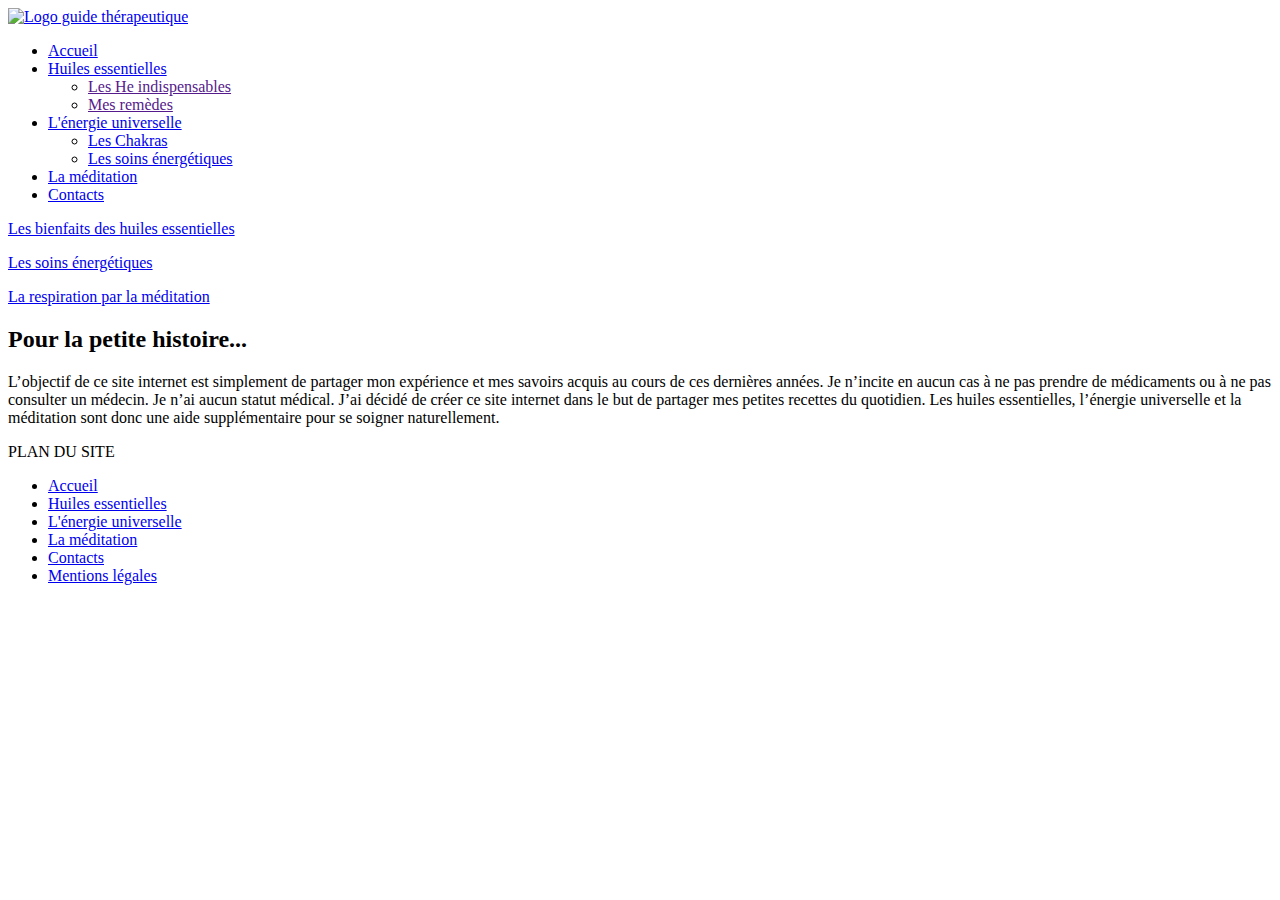
==== index.html @ 6bafd1b9 "Ajout fichiers" ====
<!DOCTYPE html>
<html lang="fr">
<head>
    <meta charset="UTF-8">
    <meta name="viewport" content="width=device-width, initial-scale=1.0">
    <meta http-equiv="X-UA-Compatible" content="ie=edge">
    <link rel="stylesheet" href="./css/reset.css">
    <link rel="stylesheet" href="./css/style.css">
    <title>Le Guide thérapeutique</title>
</head>
<body>
    <a href="index.html">
    <img class="logo" src="images/guide-therapeutique.png" alt="Logo guide thérapeutique">
    </a>
    <header>
        <nav>
         <!--    <button class="bouton">Afficher/cacher le menu</button> -->
            <ul class="menu-principal">
                <li>
                    <a class="page-courante" href="index.html"> Accueil </a>
                </li>
                <li>
                    <a href="./huiles-essentielles.html">Huiles essentielles </a>
                    <ul class="sous-menu-HE only-desktop">
                        <li><a href="">Les He indispensables</a></li>
                        <li><a href="">Mes remèdes</a></li>
                    </ul>
                </li>
                <li>
                    <a href="./energie-universelle.html">L'énergie universelle</a>
                    <ul class="sous-menu-EU only-desktop">
                        <li><a href="#1">Les Chakras</a></li>
                        <li><a href="#2">Les soins énergétiques</a></li>
                    </ul>
                </li>
                <li><a href="./meditation.html">La méditation</a></li>
                <li><a href="./contact.html">Contacts</a></li>
            </ul>              
        </nav>
        </header>
        <main>
        <div class="paragraphes">
        <p><a class="lien" href="./huiles-essentielles.html"> Les bienfaits des huiles essentielles </a>
        </p>

        <p> <a class="lien" href="./energie-universelle.html">Les soins énergétiques </a>
        </p>
        
        <p><a class="lien" href="./meditation.html">La respiration par la méditation</a>
        </p>
        </div>

    
    <div class="petite-histoire">
    <h2> Pour la petite histoire... </h2>

        <p> L’objectif de ce site internet est simplement de partager mon expérience et mes savoirs acquis au cours de ces dernières années. Je n’incite en aucun cas à ne pas prendre de médicaments ou à ne pas consulter un médecin. Je n’ai aucun statut médical. J’ai décidé de créer ce site internet dans le but de partager mes petites recettes du quotidien. Les huiles essentielles, l’énergie universelle et la méditation sont donc une aide supplémentaire pour se soigner naturellement. 
        </p>
    </div>
        </main>
<footer> 
        <p class="titre-footer">PLAN DU SITE</p> 
        <nav>
            <ul>
                <li><a class="page-courante" href="index.html"> Accueil </a></li>
                <li><a href="./huiles-essentielles.html">Huiles essentielles </a></li>
                <li><a href="./energie-universelle.html">L'énergie universelle</a></li>
                <li><a href="./meditation.html"> La méditation</a></li>
                <li><a href="./contact.html"> Contacts</a></li>
                <li><a class="mentions-legales" href="./mentions-legales.html"> Mentions légales </a></li>
            </ul>              
        </nav> 
</footer>
</body>
</html>
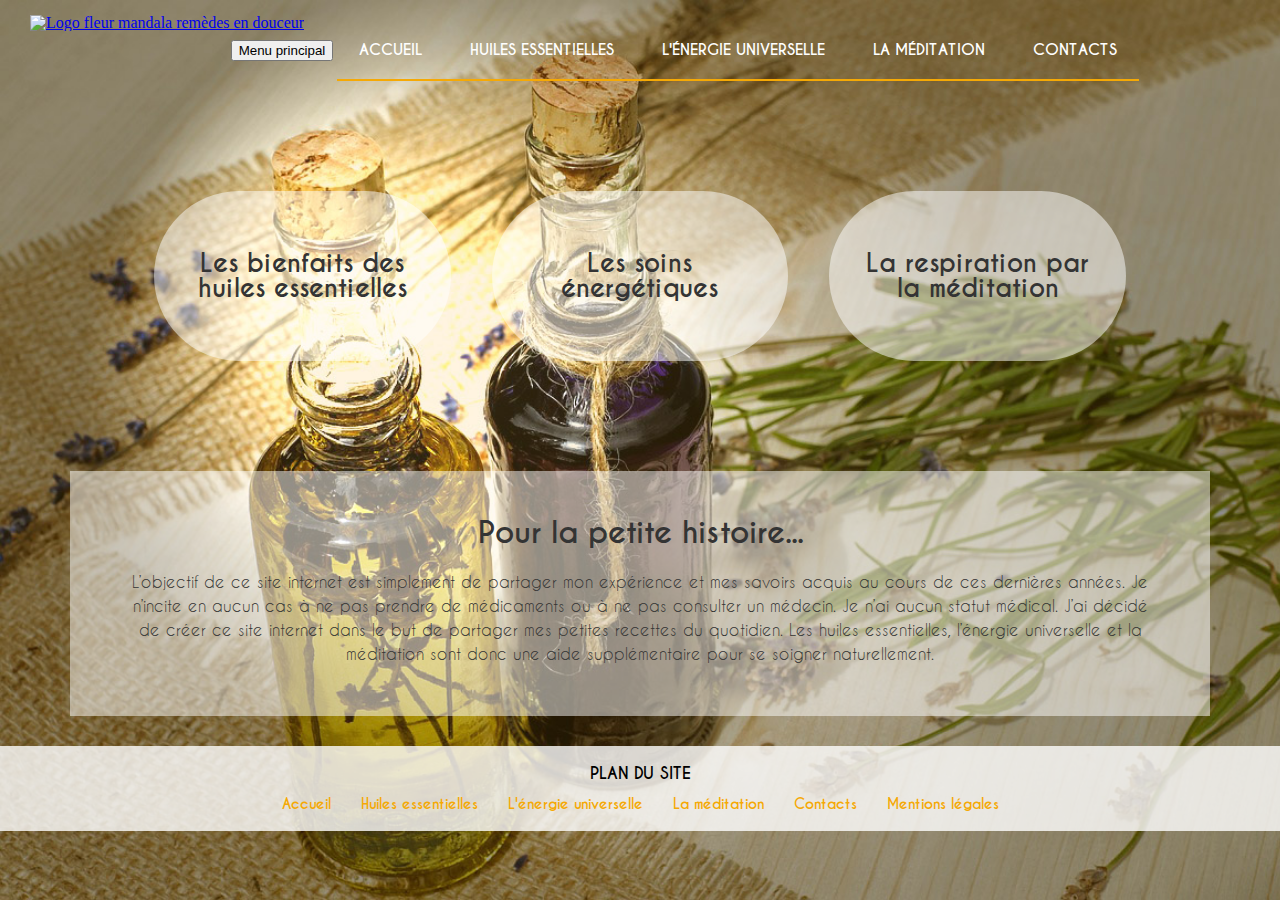
==== commit 933671ab: "Update index.html" ====
--- a/index.html
+++ b/index.html
@@ -6,15 +6,15 @@
     <meta http-equiv="X-UA-Compatible" content="ie=edge">
     <link rel="stylesheet" href="./css/reset.css">
     <link rel="stylesheet" href="./css/style.css">
-    <title>Le Guide thérapeutique</title>
+    <title>Remèdes en douceur</title>
 </head>
 <body>
-    <a href="index.html">
-    <img class="logo" src="images/guide-therapeutique.png" alt="Logo guide thérapeutique">
-    </a>
     <header>
+        <a href="index.html" class="logo">
+    <img src="images/logo-remedes-en-douceur.png" alt="Logo fleur mandala remèdes en douceur">
+        </a>
         <nav>
-         <!--    <button class="bouton">Afficher/cacher le menu</button> -->
+            <button class="menu-hamburger"> Menu principal </button>
             <ul class="menu-principal">
                 <li>
                     <a class="page-courante" href="index.html"> Accueil </a>
@@ -22,8 +22,8 @@
                 <li>
                     <a href="./huiles-essentielles.html">Huiles essentielles </a>
                     <ul class="sous-menu-HE only-desktop">
-                        <li><a href="">Les He indispensables</a></li>
-                        <li><a href="">Mes remèdes</a></li>
+                        <li><a href="./huiles-essentielles.html#huiles-indispensables">Les He indispensables</a></li>
+                        <li><a href="./huiles-essentielles.html#mes-remedes">Mes remèdes</a></li>
                     </ul>
                 </li>
                 <li>
@@ -38,6 +38,9 @@
             </ul>              
         </nav>
         </header>
+
+
+
         <main>
         <div class="paragraphes">
         <p><a class="lien" href="./huiles-essentielles.html"> Les bienfaits des huiles essentielles </a>
@@ -71,5 +74,6 @@
             </ul>              
         </nav> 
 </footer>
+<script src="./Jqery.js"> </script>
 </body>
 </html>--- a/css/style.css
+++ b/css/style.css
@@ -0,0 +1,371 @@
+
+*{
+  box-sizing: border-box;
+}
+
+@font-face {
+    font-family: "CaviarDreams";
+    src: url('../fonts/CaviarDreams.ttf');
+    font-weight: normal;
+}
+@font-face{
+    font-family: "CaviarDreams";
+    src: url('../fonts/CaviarDreams_Bold.ttf');
+    font-weight: bold;
+}
+
+body {
+    text-align: center;
+    background-image: url(../images/image-accueil.jpg);
+    background-size: cover;
+    position: relative;
+    padding-top: 25px;
+    display:flex;
+    flex-direction:column;
+    min-height:100vh; /* 100% de la hauteur du viewport et 100vw c'est 100% de la largeur du viewport */
+}
+
+.main{
+  flex:1;
+}
+
+
+
+.logo{
+    margin: 5px 0;
+    margin-bottom: 5px;
+    position: absolute;
+    top: 10px;
+    left: 30px;
+}
+
+.menu-principal{
+    /*width:60%;*/
+    margin: 0 auto;
+    display:flex;
+    justify-content: center;
+    /*max-width: 1024px;
+    min-width: 1000px;*/
+    border-bottom: 2px solid #f5a905;
+    display: inline-block;
+}
+
+.menu-principal li{
+    display: inline-block;
+    font-weight: bold;
+    position: relative;
+}
+.menu-principal li:hover .sous-menu-HE {
+    display: inline-block;
+}
+.menu-principal li:hover .sous-menu-EU{
+    display: inline-block;
+}
+.sous-menu-HE li:not(:last-child), .sous-menu-EU li:not(:last-child){
+    border-bottom: solid 1px grey;
+
+}
+
+.sous-menu-HE li, .sous-menu-EU li{
+    width: 100%;
+}
+
+
+.sous-menu-HE/*, .sous-menu-EU*/{
+    display: none;
+    position: absolute;
+    left: 0;
+    top: 54px;
+    font-size: 12px;
+}
+
+.sous-menu-EU{
+    display: none;
+    position: absolute;
+    left: 0;
+    top: 54px;
+    font-size: 12px;
+}
+
+
+.menu-principal a{
+    font-family: "CaviarDreams", Arial, sans-serif;
+    font-weight: bold;
+    display: block;
+    text-decoration:none; 
+    /*t text-decoration: underline; */
+    color: #fff;
+    text-transform: uppercase;
+    padding: 17px 22px;
+    font-size: 15px;
+    margin-bottom: 5px;
+}
+
+.sous-menu-EU a{
+    font-size: 12px;
+    border-bottom: none;
+}
+.sous-menu-HE a{
+    font-size: 12px;
+    border-bottom: none;
+}
+
+/* PAGE ACCUEIL */
+
+.paragraphes{
+    display: flex;
+    flex-wrap: wrap;
+    max-width: 1024px;
+    margin-left: auto;
+    margin-right: auto;
+    align-items: center;
+    padding: 100px 0;
+    justify-content: center;
+}
+
+.paragraphes p {
+    width: 29%;
+    margin-left: 2%;
+    margin-right: 2%;
+    margin-bottom: 10px;
+    margin-top: 10px;
+    border-radius: 127px;
+    background-color: rgba(255, 255, 255, 0.5);
+    font-size: 25px;
+    justify-content: center;
+    align-items: center;
+    display: flex;
+    padding-left: 30px;
+    padding-right: 30px;
+    padding-top: 60px;
+    padding-bottom: 60px;
+}
+
+
+
+  .lien{
+  text-decoration: none;
+  font-family: "CaviarDreams", Arial, sans-serif;
+  font-weight: bold;
+  color: #343434;
+}
+
+  .paragraphes p {
+    background-color: rgba(255, 255, 255, 0.5);
+    transition: all 0.2s ease-in;
+  }
+
+  .paragraphes p:hover{
+    background-color: rgba(255, 255, 255, 1);
+    transform: scale(1.2);
+  }
+      
+
+
+.petite-histoire{
+    display:inline-block;
+    color: #343434;
+    font-family: "CaviarDreams", Arial, sans-serif;
+    background-color:rgba(255, 255, 255, 0.5);
+    padding:50px;
+    margin-left:70px;
+    margin-right:70px;
+    line-height:24px;
+}
+
+h2{
+    font-size:30px;
+    font-weight: bold;
+    padding-bottom: 25px;
+
+}
+
+
+
+/* PAGE FOOTER */
+
+footer{
+background-color:rgba(255, 255, 255,0.8) ;
+padding:20px 0px;
+margin-top: 30px;
+text-align:center;
+font-family: "CaviarDreams", Arial, sans-serif;
+font-weight: bold;
+font-size:14px;
+}
+
+footer a{
+  text-decoration:none;
+  color:#f5a905;
+  margin:15px;
+}
+
+.titre-footer{
+  font-size:16px;
+  margin-bottom: 15px;
+}
+
+footer ul{
+  display:flex;
+  text-align:center;
+  justify-content:center;
+}
+
+
+
+
+
+/* PAGE CONTACT */
+
+form {
+    margin: 100px auto;
+    width: 800px;
+    padding: 60px 15px;
+    border: 3px solid #f5a905;
+    border-radius: 20px;
+    background-color:rgba(255, 255, 255, 0.5);
+}
+
+form div + div {
+  margin-top: 16px;
+}
+
+label {
+  display: inline-block;
+  width: 90px;
+  text-align: center;
+  font-family: "CaviarDreams", Arial, sans-serif;
+  font-weight: bold;
+  color:black;
+
+}
+
+input, textarea {
+  font: 15px sans-serif;
+  width: 300px;
+  box-sizing: border-box;
+  border: 2px solid white;
+  border-radius: 10px;
+  height:50px;
+}
+
+input:focus, textarea:focus {
+  border-color: #000;
+}
+
+textarea {
+  vertical-align: top;
+  height: 150px;
+}
+
+.button {
+  padding-left: 0px;
+}
+
+button {
+  margin-left: 90px;
+}
+
+
+
+/* PAGE HUILES ESSENTIELLES*/
+
+.image-HE{
+margin:50px;
+}
+
+
+/* PAGE MEDITATION */
+
+.image-meditation{
+  padding-bottom: 20px;
+}
+
+.img-meditation-et-texte{
+  text-align:center;
+  background-color: rgba(255, 255, 255, 0.7);
+  display:block;
+  margin-top:70px;
+  margin-bottom:70px;
+  padding:20px;
+  font-family: "CaviarDreams", Arial, sans-serif;
+  font-size:30px;
+}
+.conseils-meditation{
+    text-decoration:none;
+    font-family: "CaviarDreams", Arial, sans-serif;
+    font-size: 15px;
+    margin-left: 200px;
+    margin-right: 200px;
+    margin-top: 20px;
+    color: black;
+}
+ 
+
+ 
+/* PAGE MENTIONS LEGALES */
+
+.design-mentions-legales{
+    margin: 100px;
+    padding:50px;
+    font-family: "CaviarDreams", Arial, sans-serif;
+    background-color: rgba(255, 255, 255, 0.7);
+    display:block;
+}
+
+.paragraphes-mentions-legales{
+  line-height: 30px;
+  margin:30px;
+}
+
+.element.style{
+  margin-bottom:15px;
+}
+
+/* Tablettes */
+@media screen and (max-width: 960px) {
+  /*body::before { Affiche dans quel @media query on rentre en haut à gauche de la fenêtre
+    content: "< 960px";
+    display: block;
+    position: fixed;
+    top: 0;
+    left: 0;
+    background-color: red;
+    color: #FFF;
+    z-index: 99999999;
+  }*/
+
+  .only-desktop {
+    display: none !important;
+  }
+
+  .menu-principal {
+    flex-direction: column;
+  }
+
+  .menu-principal li {
+    display: block;
+  }
+
+  .paragraphes p {
+    width: 46%;
+  }
+}
+
+/* Mobiles */
+@media screen and (max-width: 650px) {
+  /*body::before { Affiche dans quel @media query on rentre en haut à gauche de la fenêtre
+    content: "< 600px";
+    display: block;
+    position: fixed;
+    top: 0;
+    left: 0;
+    background-color: green;
+    color: #FFF;
+    z-index: 99999999;
+  }*/
+
+  .paragraphes p {
+    width: 96%;
+  }
+}
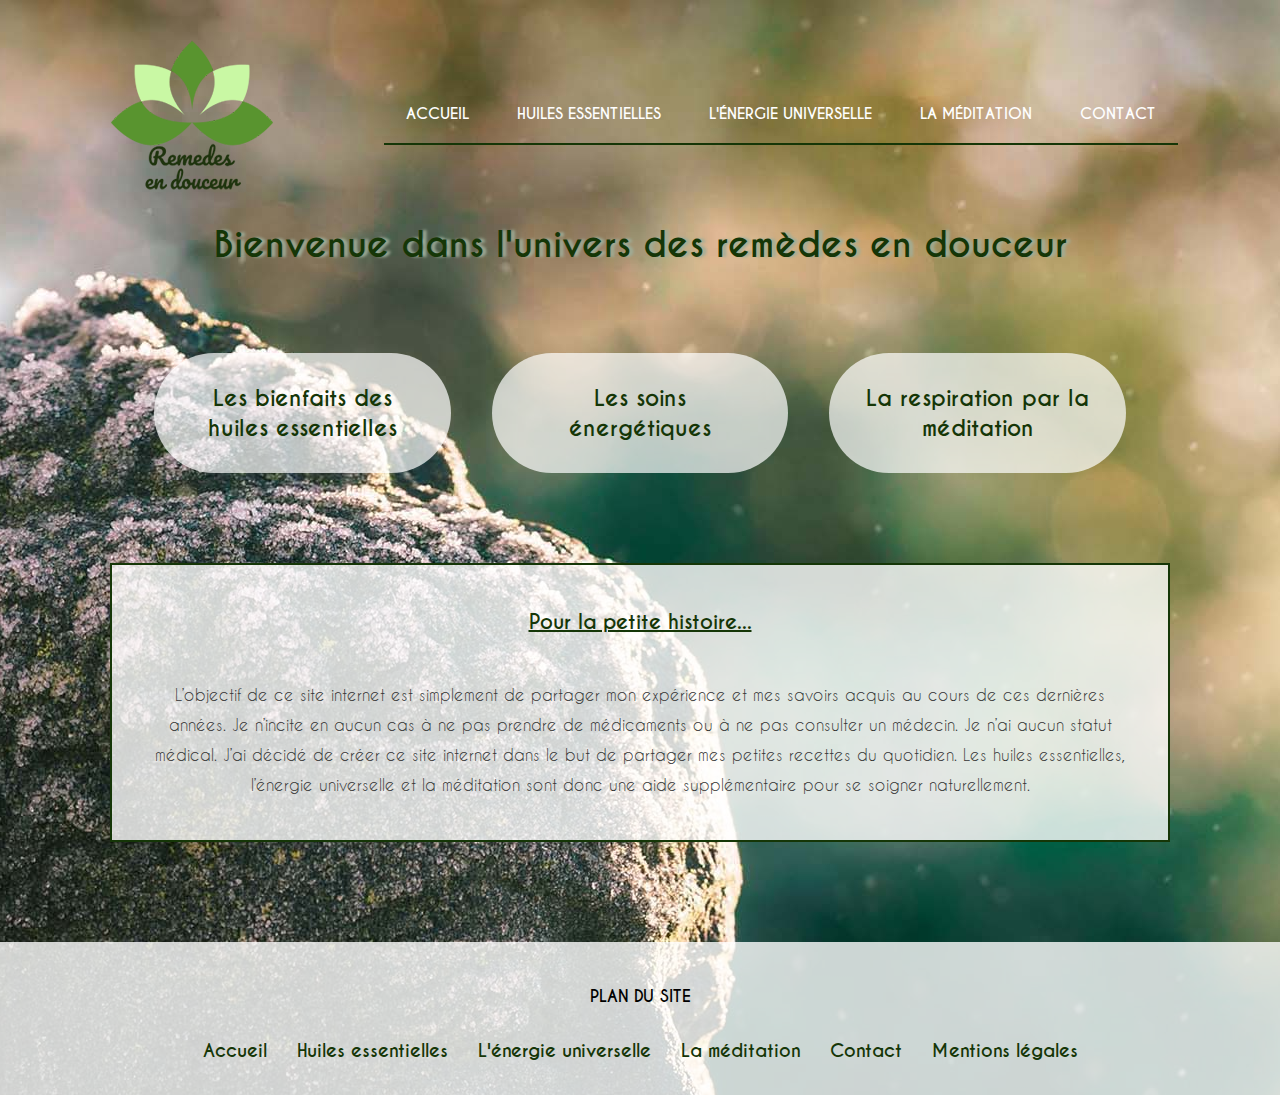
==== commit 8fdef870: "Update index.html" ====
--- a/index.html
+++ b/index.html
@@ -34,7 +34,7 @@
                     </ul>
                 </li>
                 <li><a href="./meditation.html">La méditation</a></li>
-                <li><a href="./contact.html">Contacts</a></li>
+                <li><a href="./contact.html">Contact</a></li>
             </ul>              
         </nav>
         </header>
@@ -42,6 +42,7 @@
 
 
         <main>
+            <h1> Bienvenue dans l'univers des remèdes en douceur</h1>
         <div class="paragraphes">
         <p><a class="lien" href="./huiles-essentielles.html"> Les bienfaits des huiles essentielles </a>
         </p>
@@ -54,7 +55,7 @@
         </div>
 
     
-    <div class="petite-histoire">
+    <div class="bloc">
     <h2> Pour la petite histoire... </h2>
 
         <p> L’objectif de ce site internet est simplement de partager mon expérience et mes savoirs acquis au cours de ces dernières années. Je n’incite en aucun cas à ne pas prendre de médicaments ou à ne pas consulter un médecin. Je n’ai aucun statut médical. J’ai décidé de créer ce site internet dans le but de partager mes petites recettes du quotidien. Les huiles essentielles, l’énergie universelle et la méditation sont donc une aide supplémentaire pour se soigner naturellement. 
@@ -69,11 +70,12 @@
                 <li><a href="./huiles-essentielles.html">Huiles essentielles </a></li>
                 <li><a href="./energie-universelle.html">L'énergie universelle</a></li>
                 <li><a href="./meditation.html"> La méditation</a></li>
-                <li><a href="./contact.html"> Contacts</a></li>
+                <li><a href="./contact.html"> Contact</a></li>
                 <li><a class="mentions-legales" href="./mentions-legales.html"> Mentions légales </a></li>
             </ul>              
         </nav> 
 </footer>
 <script src="./Jqery.js"> </script>
+<script src="./parally.js"> </script>
 </body>
 </html>--- a/css/style.css
+++ b/css/style.css
@@ -17,7 +17,6 @@
 body {
     text-align: center;
     background-image: url(../images/image-accueil.jpg);
-    background-size: cover;
     position: relative;
     padding-top: 25px;
     display:flex;
@@ -25,28 +24,77 @@
     min-height:100vh; /* 100% de la hauteur du viewport et 100vw c'est 100% de la largeur du viewport */
 }
 
-.main{
+main{
   flex:1;
 }
 
-
-
-.logo{
-    margin: 5px 0;
-    margin-bottom: 5px;
-    position: absolute;
-    top: 10px;
-    left: 30px;
-}
+p{
+  margin:20px;
+  margin-bottom:20px;
+  margin-top:20px;
+  line-height: 30px;
+  font-family: "CaviarDreams", Arial, sans-serif;
+
+  }
+
+h1 { 
+  font-family: "CaviarDreams", Arial, sans-serif;
+  font-size: 35px;
+  font-weight: bold;
+  padding:20px;
+  color:#153607;
+  text-align:center; 
+  text-shadow: 4px 0px 3px #9fae99;
+  margin-bottom:50px;
+}
+
+h2 { 
+  font-family: "CaviarDreams", Arial, sans-serif;
+  font-size: 20px;
+  font-weight: bold;
+  padding:20px;
+  text-decoration: underline;
+  color:#153607;
+  text-align:center;  
+}
+
+h3{
+  font-size: 16px;
+  text-decoration: underline;
+  margin-top:10px;
+  margin-bottom:10px;
+  padding-bottom:0px;
+  margin-left:20px;
+  font-weight:bold;
+}
+
+.bloc{
+    display:inline-block;
+    color: #343434;
+    border: 2px solid #153607;
+    background-color: rgba(255, 255, 255, 0.8);
+    padding:20px;
+    margin-left:110px;
+    margin-right:110px;
+    line-height:35px;
+}
+
+
+header{
+    display: flex;
+    justify-content: space-evenly;
+    align-items: center;
+}
+
+/* MENU PRINCIPAL */
 
 .menu-principal{
-    /*width:60%;*/
     margin: 0 auto;
     display:flex;
     justify-content: center;
     /*max-width: 1024px;
     min-width: 1000px;*/
-    border-bottom: 2px solid #f5a905;
+    border-bottom: 2px solid #153607;
     display: inline-block;
 }
 
@@ -62,7 +110,7 @@
     display: inline-block;
 }
 .sous-menu-HE li:not(:last-child), .sous-menu-EU li:not(:last-child){
-    border-bottom: solid 1px grey;
+    border-bottom: solid 1px #103707;
 
 }
 
@@ -71,7 +119,7 @@
 }
 
 
-.sous-menu-HE/*, .sous-menu-EU*/{
+.sous-menu-HE, .sous-menu-EU{
     display: none;
     position: absolute;
     left: 0;
@@ -79,21 +127,11 @@
     font-size: 12px;
 }
 
-.sous-menu-EU{
-    display: none;
-    position: absolute;
-    left: 0;
-    top: 54px;
-    font-size: 12px;
-}
-
-
 .menu-principal a{
     font-family: "CaviarDreams", Arial, sans-serif;
     font-weight: bold;
     display: block;
     text-decoration:none; 
-    /*t text-decoration: underline; */
     color: #fff;
     text-transform: uppercase;
     padding: 17px 22px;
@@ -109,6 +147,11 @@
     font-size: 12px;
     border-bottom: none;
 }
+
+.menu-hamburger{
+  display:none;
+}
+
 
 /* PAGE ACCUEIL */
 
@@ -119,7 +162,7 @@
     margin-left: auto;
     margin-right: auto;
     align-items: center;
-    padding: 100px 0;
+    margin-bottom: 70px;
     justify-content: center;
 }
 
@@ -127,58 +170,30 @@
     width: 29%;
     margin-left: 2%;
     margin-right: 2%;
-    margin-bottom: 10px;
-    margin-top: 10px;
     border-radius: 127px;
-    background-color: rgba(255, 255, 255, 0.5);
-    font-size: 25px;
+    font-size: 22px;
     justify-content: center;
     align-items: center;
     display: flex;
-    padding-left: 30px;
-    padding-right: 30px;
-    padding-top: 60px;
-    padding-bottom: 60px;
-}
-
-
+    padding:30px;
+    background-color: rgba(255, 255, 255, 0.7);
+    transition: all 0.2s ease-in;
+
+  }
 
   .lien{
   text-decoration: none;
   font-family: "CaviarDreams", Arial, sans-serif;
   font-weight: bold;
-  color: #343434;
-}
-
-  .paragraphes p {
-    background-color: rgba(255, 255, 255, 0.5);
-    transition: all 0.2s ease-in;
-  }
+  color: #153607;
+}
 
   .paragraphes p:hover{
-    background-color: rgba(255, 255, 255, 1);
-    transform: scale(1.2);
+    background-color: rgba(255, 255, 255, 0.9);
+    transform: scale(1.1);
+    font-size:23px;
   }
       
-
-
-.petite-histoire{
-    display:inline-block;
-    color: #343434;
-    font-family: "CaviarDreams", Arial, sans-serif;
-    background-color:rgba(255, 255, 255, 0.5);
-    padding:50px;
-    margin-left:70px;
-    margin-right:70px;
-    line-height:24px;
-}
-
-h2{
-    font-size:30px;
-    font-weight: bold;
-    padding-bottom: 25px;
-
-}
 
 
 
@@ -187,7 +202,7 @@
 footer{
 background-color:rgba(255, 255, 255,0.8) ;
 padding:20px 0px;
-margin-top: 30px;
+margin-top: 100px;
 text-align:center;
 font-family: "CaviarDreams", Arial, sans-serif;
 font-weight: bold;
@@ -196,8 +211,10 @@
 
 footer a{
   text-decoration:none;
-  color:#f5a905;
+  color:#153607;
   margin:15px;
+  display:flex;
+  font-size:18px;
 }
 
 .titre-footer{
@@ -213,32 +230,35 @@
 
 
 
-
-
 /* PAGE CONTACT */
 
 form {
     margin: 100px auto;
-    width: 800px;
-    padding: 60px 15px;
-    border: 3px solid #f5a905;
+    margin-top: 0px;
+    width:40%;
+    padding: 36px 15px;
+    border: 3px solid #153607;
     border-radius: 20px;
     background-color:rgba(255, 255, 255, 0.5);
 }
 
-form div + div {
+form div {
   margin-top: 16px;
+  display: flex;
+  justify-content: flex-end;
+  margin-right:30px;
+
 }
 
 label {
-  display: inline-block;
-  width: 90px;
-  text-align: center;
   font-family: "CaviarDreams", Arial, sans-serif;
   font-weight: bold;
   color:black;
-
-}
+  margin-top:18px;
+  margin-right:18px;
+  padding-left:5px;
+}
+
 
 input, textarea {
   font: 15px sans-serif;
@@ -246,7 +266,7 @@
   box-sizing: border-box;
   border: 2px solid white;
   border-radius: 10px;
-  height:50px;
+  height:50px; 
 }
 
 input:focus, textarea:focus {
@@ -263,42 +283,99 @@
 }
 
 button {
+  cursor: pointer;
   margin-left: 90px;
+  font-family: "CaviarDreams", Arial, sans-serif;
 }
 
 
 
 /* PAGE HUILES ESSENTIELLES*/
 
+.plan-huiles-essentielles{
+    padding: 20px;
+    font-family: "CaviarDreams", Arial, sans-serif;
+    font-size: 16px;
+    line-height: 25px;
+    padding-left:60px;
+    padding-right:60px;
+
+    }
+
+.texte-huiles-essentielles{
+    display:inline-block;
+    width:60%;
+    vertical-align: middle;
+    padding:20px;
+    margin: 30px;
+    margin-top:0px;
+    margin-bottom:70px;
+    border: 2px solid #153607;
+    background-color: rgba(255, 255, 255, 0.8);
+    text-align:left;
+}
+
+
 .image-HE{
-margin:50px;
-}
+  background-color: rgba(255, 255, 255, 0.6);
+  display:inline-block;
+  width:20%;
+  vertical-align: middle;
+}
+
+
+.img-precaution-emploi{
+  display:inline-block;
+  width:33%;
+  vertical-align: middle;
+  
+}
+
+
+.img-les-huiles-indispensables{
+  background-color: rgba(255, 255, 255, 0.6);
+  display:inline-block;
+  width:33%;
+  vertical-align: middle;
+  
+}
+
+.mes-remedes ul{
+  margin-left:20px;
+  list-style: disc;
+  padding-left:15px;
+}
+
 
 
 /* PAGE MEDITATION */
 
 .image-meditation{
   padding-bottom: 20px;
+  width: 50%;
+  height: auto;
 }
 
 .img-meditation-et-texte{
-  text-align:center;
-  background-color: rgba(255, 255, 255, 0.7);
-  display:block;
-  margin-top:70px;
-  margin-bottom:70px;
-  padding:20px;
-  font-family: "CaviarDreams", Arial, sans-serif;
-  font-size:30px;
-}
-.conseils-meditation{
-    text-decoration:none;
-    font-family: "CaviarDreams", Arial, sans-serif;
-    font-size: 15px;
-    margin-left: 200px;
-    margin-right: 200px;
-    margin-top: 20px;
-    color: black;
+    display: inline-block;
+    border: 2px solid #153607;
+    background-color: rgba(255, 255, 255, 0.8);
+    padding: 20px;
+    margin-left: 110px;
+    margin-right: 110px;
+    line-height: 35px;
+}
+
+
+.lien-petit-bambou{
+  text-decoration:none;
+  font-family: "CaviarDreams", Arial, sans-serif;
+  font-size: 15px;
+  margin-left: 200px;
+  margin-right: 200px;
+  margin-top: 20px;
+  font-color: black;
+  text-decoration:underline;
 }
  
 
@@ -307,10 +384,12 @@
 
 .design-mentions-legales{
     margin: 100px;
+    margin-bottom:0px;
     padding:50px;
     font-family: "CaviarDreams", Arial, sans-serif;
-    background-color: rgba(255, 255, 255, 0.7);
+    background-color: rgba(255, 255, 255, 0.8);
     display:block;
+    text-align:left;
 }
 
 .paragraphes-mentions-legales{
@@ -324,48 +403,171 @@
 
 /* Tablettes */
 @media screen and (max-width: 960px) {
-  /*body::before { Affiche dans quel @media query on rentre en haut à gauche de la fenêtre
-    content: "< 960px";
+
+  .only-desktop {
+    display: none !important;
+  }
+
+  .menu-principal {
+    flex-direction: column;
+  }
+
+  .menu-principal li {
     display: block;
+  }
+
+  .paragraphes p {
+    width: 46%;
+  }
+
+.image-HE, .img-precaution-emploi, .img-les-huiles-indispensables{
+  display:none;
+}
+
+.plan-huiles-essentielles{
+    padding:0px;
+    }
+.plan-huiles-essentielles p{
+  margin:0px;
+  font-size: 14px;
+  line-height: 25px;
+  margin-top:15px;
+}
+
+
+.image-meditation {
+    padding-bottom: 20px;
+    border-radius:0px;
+    
+}
+.conseils-meditation {
+    margin-left:0px;
+    margin-right:0px;
+    line-height: 30px;
+}
+.lien-petit-bambou{
+    margin-left:0px;
+    margin-right:0px;
+
+  }
+
+form {
+    margin-top: 15px;
+    width:85%;
+    padding: 36px 2px;
+    border: 2px solid #153607;
+}
+
+}
+
+
+/* Mobiles */
+@media screen and (max-width: 640px) {
+
+  .paragraphes p {
+    width: 96%;
+  }
+  .petite-histoire {
+    margin-left: 50px;
+    margin-right: 50px;
+    line-height: 24px;
+  }
+
+  .menu-principal{
+    display:none;
+    font-family: "CaviarDreams", Arial, sans-serif;
+    font-weight: bold;
+    text-decoration: none;
+    color: #fff;
+    text-transform: uppercase;
+    padding: 15px 17px;
+    font-size: 15px;
+    margin-bottom: 3px;
     position: fixed;
     top: 0;
     left: 0;
-    background-color: red;
-    color: #FFF;
-    z-index: 99999999;
-  }*/
-
-  .only-desktop {
-    display: none !important;
-  }
-
-  .menu-principal {
-    flex-direction: column;
-  }
-
-  .menu-principal li {
-    display: block;
-  }
-
-  .paragraphes p {
-    width: 46%;
-  }
-}
-
-/* Mobiles */
-@media screen and (max-width: 650px) {
-  /*body::before { Affiche dans quel @media query on rentre en haut à gauche de la fenêtre
-    content: "< 600px";
-    display: block;
-    position: fixed;
-    top: 0;
-    left: 0;
-    background-color: green;
-    color: #FFF;
-    z-index: 99999999;
-  }*/
-
-  .paragraphes p {
-    width: 96%;
-  }
-}
+    width: 100%;
+    height: 100%;
+    background-color: rgba(0,0,0,0.9);
+    z-index: 9999;
+  }
+
+  .menu-principal-open{
+    display:flex;
+
+  }
+  .menu-hamburger{
+    outline: none;
+    display:flex;
+    font-family: "CaviarDreams", Arial, sans-serif;
+    font-weight: bold;
+    text-decoration: none;
+    color: #bbff9C;
+    text-transform: uppercase;
+    padding:0px 17px;
+    font-size: 15px;
+    margin: 0 auto;
+    margin-top: 50px;
+    transition: all 0.1s ease-in;
+    position: relative;
+    z-index: 99999;
+  }
+  .menu-hamburger:hover{
+    transform: scale(1.1);
+    background-color: #bbff9C;
+    color: #fff;
+  }
+
+  .logo{
+    width: 50px;
+    height: 50px;
+    position: absolute;
+    top:15px;
+
+  }
+
+  header{
+  justify-content:center;
+  }
+
+.logo img{
+  width:100%;
+  }
+
+/* PAGE CONTACT */
+
+
+
+input, textarea {
+  font: 10px sans-serif;
+  width: 300px;
+  box-sizing: border-box;
+  border: 2px solid white;
+  border-radius: 10px;
+  height:50px; 
+}
+
+input:focus, textarea:focus {
+  border-color: #000;
+}
+footer ul{
+  display:inline-block;
+
+}
+footer{
+padding:10px 0px;
+margin-top: 10px;
+font-size:12px;
+}
+
+}
+
+
+
+
+
+
+
+
+
+
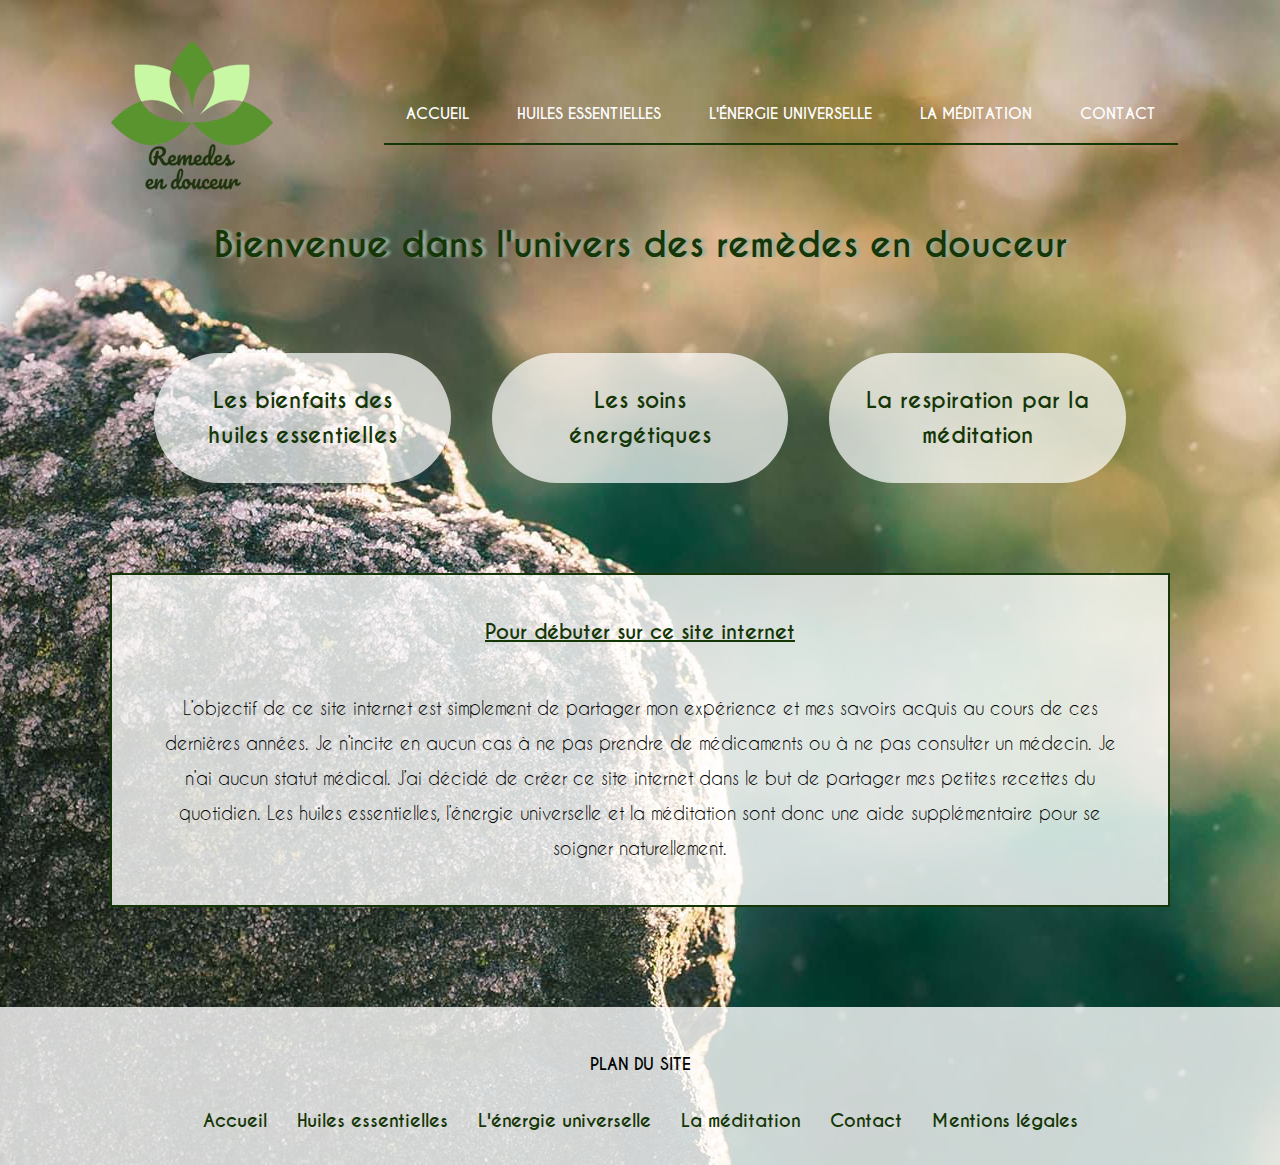
==== commit 3808e468: "Update index.html" ====
--- a/index.html
+++ b/index.html
@@ -56,7 +56,7 @@
 
     
     <div class="bloc">
-    <h2> Pour la petite histoire... </h2>
+    <h2> Pour débuter sur ce site internet </h2>
 
         <p> L’objectif de ce site internet est simplement de partager mon expérience et mes savoirs acquis au cours de ces dernières années. Je n’incite en aucun cas à ne pas prendre de médicaments ou à ne pas consulter un médecin. Je n’ai aucun statut médical. J’ai décidé de créer ce site internet dans le but de partager mes petites recettes du quotidien. Les huiles essentielles, l’énergie universelle et la méditation sont donc une aide supplémentaire pour se soigner naturellement. 
         </p>
--- a/css/style.css
+++ b/css/style.css
@@ -32,7 +32,8 @@
   margin:20px;
   margin-bottom:20px;
   margin-top:20px;
-  line-height: 30px;
+  line-height: 35px;
+  font-size:18px;
   font-family: "CaviarDreams", Arial, sans-serif;
 
   }
@@ -70,7 +71,6 @@
 
 .bloc{
     display:inline-block;
-    color: #343434;
     border: 2px solid #153607;
     background-color: rgba(255, 255, 255, 0.8);
     padding:20px;
@@ -239,7 +239,7 @@
     padding: 36px 15px;
     border: 3px solid #153607;
     border-radius: 20px;
-    background-color:rgba(255, 255, 255, 0.5);
+    background-color:rgba(255, 255, 255, 0.8);
 }
 
 form div {
@@ -284,9 +284,15 @@
 
 button {
   cursor: pointer;
-  margin-left: 90px;
-  font-family: "CaviarDreams", Arial, sans-serif;
-}
+  font-family: "CaviarDreams", Arial, sans-serif;
+  font-size:15px;
+}
+
+button:active, button:focus {
+  outline: none;
+    border: solid 2px white;
+}
+
 
 
 
@@ -354,6 +360,7 @@
   padding-bottom: 20px;
   width: 50%;
   height: auto;
+  padding: 20px;
 }
 
 .img-meditation-et-texte{
@@ -368,16 +375,19 @@
 
 
 .lien-petit-bambou{
-  text-decoration:none;
-  font-family: "CaviarDreams", Arial, sans-serif;
-  font-size: 15px;
-  margin-left: 200px;
-  margin-right: 200px;
-  margin-top: 20px;
-  font-color: black;
+  font-family: "CaviarDreams", Arial, sans-serif;
+  font-size: 18px;
   text-decoration:underline;
-}
- 
+  background-color: #419a1c;
+  color:white;
+  padding:10px;
+  margin-top:50px;
+
+}
+
+.conseils-meditation{
+  padding-bottom:30px;
+}
 
  
 /* PAGE MENTIONS LEGALES */
@@ -404,6 +414,13 @@
 /* Tablettes */
 @media screen and (max-width: 960px) {
 
+  .design-mentions-legales{
+    margin:10px;
+    padding:0px;
+  }
+  .paragraphes-mentions-legales{
+    margin:0px;
+  }
   .only-desktop {
     display: none !important;
   }
@@ -448,6 +465,7 @@
 .lien-petit-bambou{
     margin-left:0px;
     margin-right:0px;
+
 
   }
 
